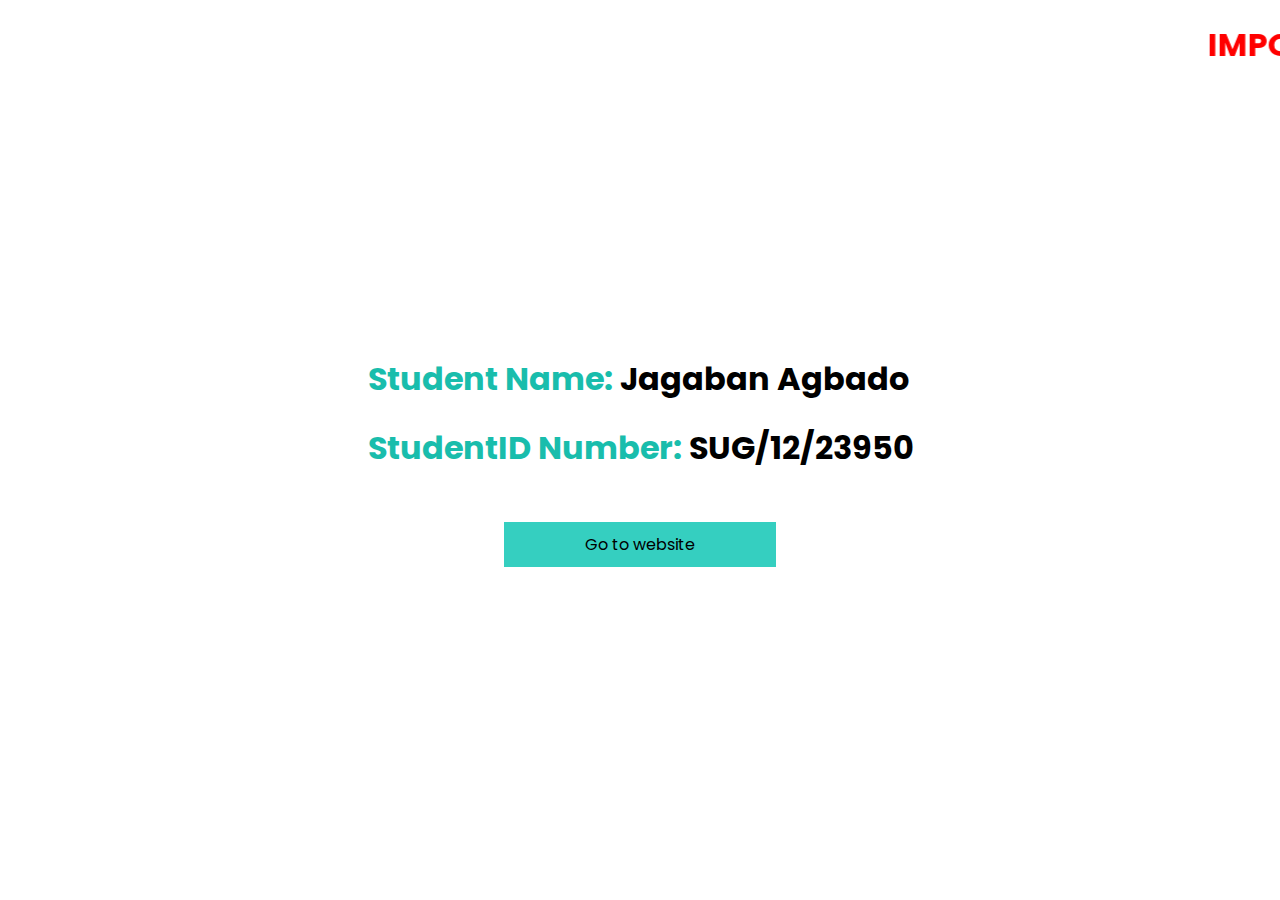
==== HTML/index.html @ 8bc653a0 "push 4 folders for this project" ====
<!DOCTYPE html>
<html lang="en">
<head>
    <meta charset="UTF-8">
    <meta http-equiv="X-UA-Compatible" content="IE=edge">
    <meta name="viewport" content="width=device-width, initial-scale=1.0">
    <title>Disclaimer</title>
    <link rel="stylesheet" href="../CSS/index.css">
    <link rel="shortcut icon" href="../images/game.jpg" type="image/x-icon">
    <link href="https://fonts.googleapis.com/css2?family=Montez&family=Poppins&family=Tilt+Prism&display=swap" rel="stylesheet">
</head>
<body>
    <section>
        <div id="disclaimer">
            <h1><marquee behaviour="slide" direction="left" scrollamount="9"><span style="color: red;">IMPORTANT NOTICE!!</span> This site is part of a student assignment and <span style="color: red;">is not a commercial site</span> offering merchandise for sale of computer games.</marquee></h1>
        </div>
        <div class="student-info">
            <h1><span style="color: rgb(25, 189, 172);">Student Name:</span> Jagaban Agbado</h1>
            <h1><span style="color: rgb(25, 189, 172);">StudentID Number:</span> SUG/12/23950</h1>
            <a href="home.html" target="_self">Go to website</a>
        </div>
    </section>
</body>
</html>
---- CSS/index.css ----
*{
    box-sizing: border-box;
    scroll-behavior: smooth;
}

body {
    margin: 0;
    font-family: Poppins;
}

section {
    position: relative;
    height: 100vh;
    display: flex;
    flex-direction: column;
    align-items: center;
    justify-content: center;
}

#disclaimer {
    position: absolute;
    top: 0;
}

.student-info {
    padding: 30px;
}

a {
    display: block;
    text-decoration: none;
    color: black;
    padding: 10px;
    background: rgb(53, 207, 192);
    text-align: center;
    width: 50%;
    margin: auto;
    margin-top: 50px;
    transition: background 0.5s, color 0.5s;
}

a:hover {
    background: red;
    color: white;
}
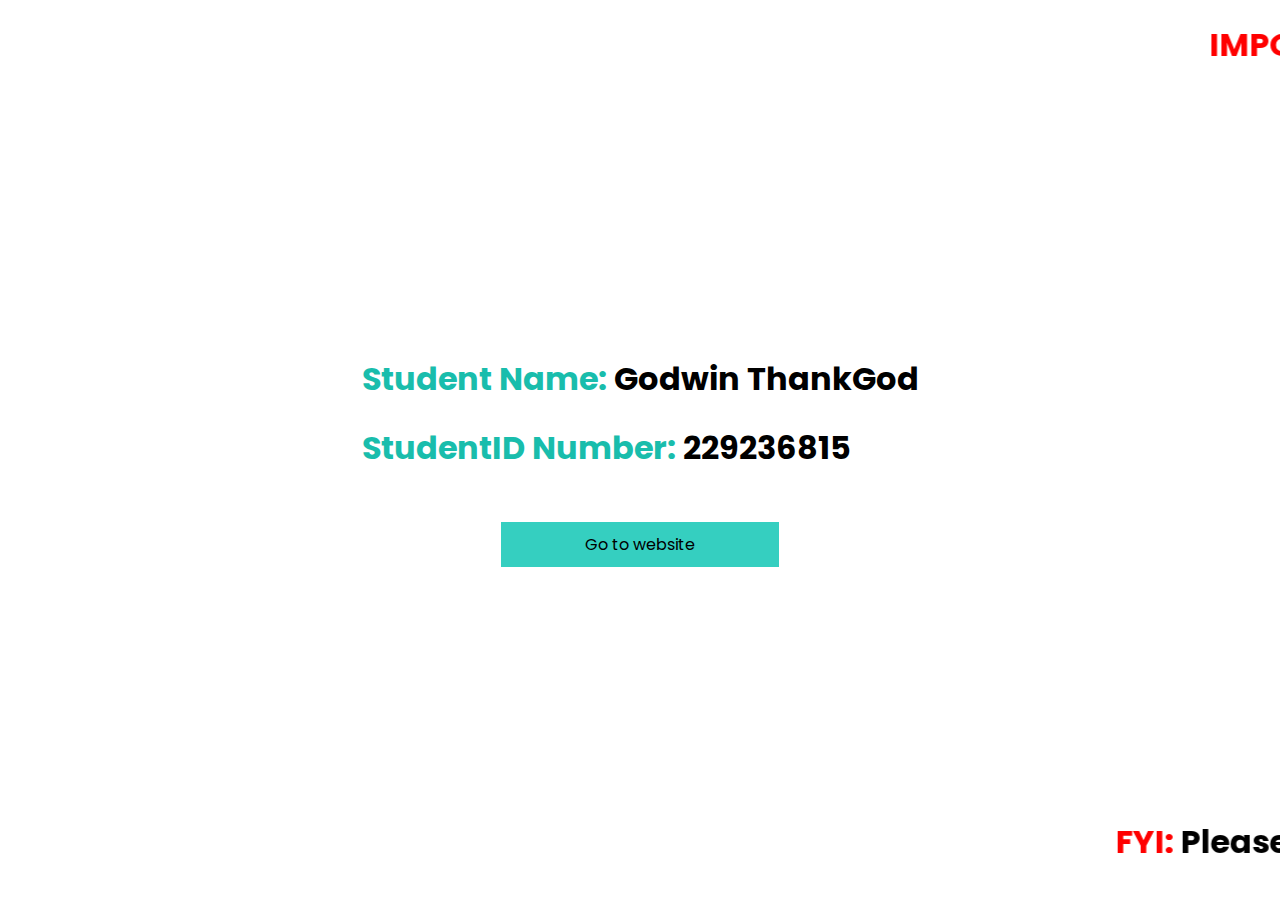
==== commit 2252adab: "final commit" ====
--- a/HTML/index.html
+++ b/HTML/index.html
@@ -12,12 +12,21 @@
 <body>
     <section>
         <div id="disclaimer">
+            <!-- Disclaimer -->
+
             <h1><marquee behaviour="slide" direction="left" scrollamount="9"><span style="color: red;">IMPORTANT NOTICE!!</span> This site is part of a student assignment and <span style="color: red;">is not a commercial site</span> offering merchandise for sale of computer games.</marquee></h1>
         </div>
         <div class="student-info">
-            <h1><span style="color: rgb(25, 189, 172);">Student Name:</span> Jagaban Agbado</h1>
-            <h1><span style="color: rgb(25, 189, 172);">StudentID Number:</span> SUG/12/23950</h1>
-            <a href="home.html" target="_self">Go to website</a>
+
+            <!-- Student details -->
+            <h1><span style="color: rgb(25, 189, 172);">Student Name:</span> Godwin ThankGod</h1>
+            <h1><span style="color: rgb(25, 189, 172);">StudentID Number:</span> 229236815</h1>
+            <a href="./home.html" target="_self">Go to website</a>
+        </div>
+        <div id="disclaimer-two">
+            <!-- Notice -->
+
+            <h1><marquee behaviour="slide" direction="left" scrollamount="4"><span style="color: red;">FYI:</span> Please <span style="color: red;">connect to the internet</span> to be able to access the font used for this website.</marquee></h1>
         </div>
     </section>
 </body>
--- a/CSS/index.css
+++ b/CSS/index.css
@@ -22,6 +22,11 @@
     top: 0;
 }
 
+#disclaimer-two {
+    position: absolute;
+    bottom: 0;
+}
+
 .student-info {
     padding: 30px;
 }
